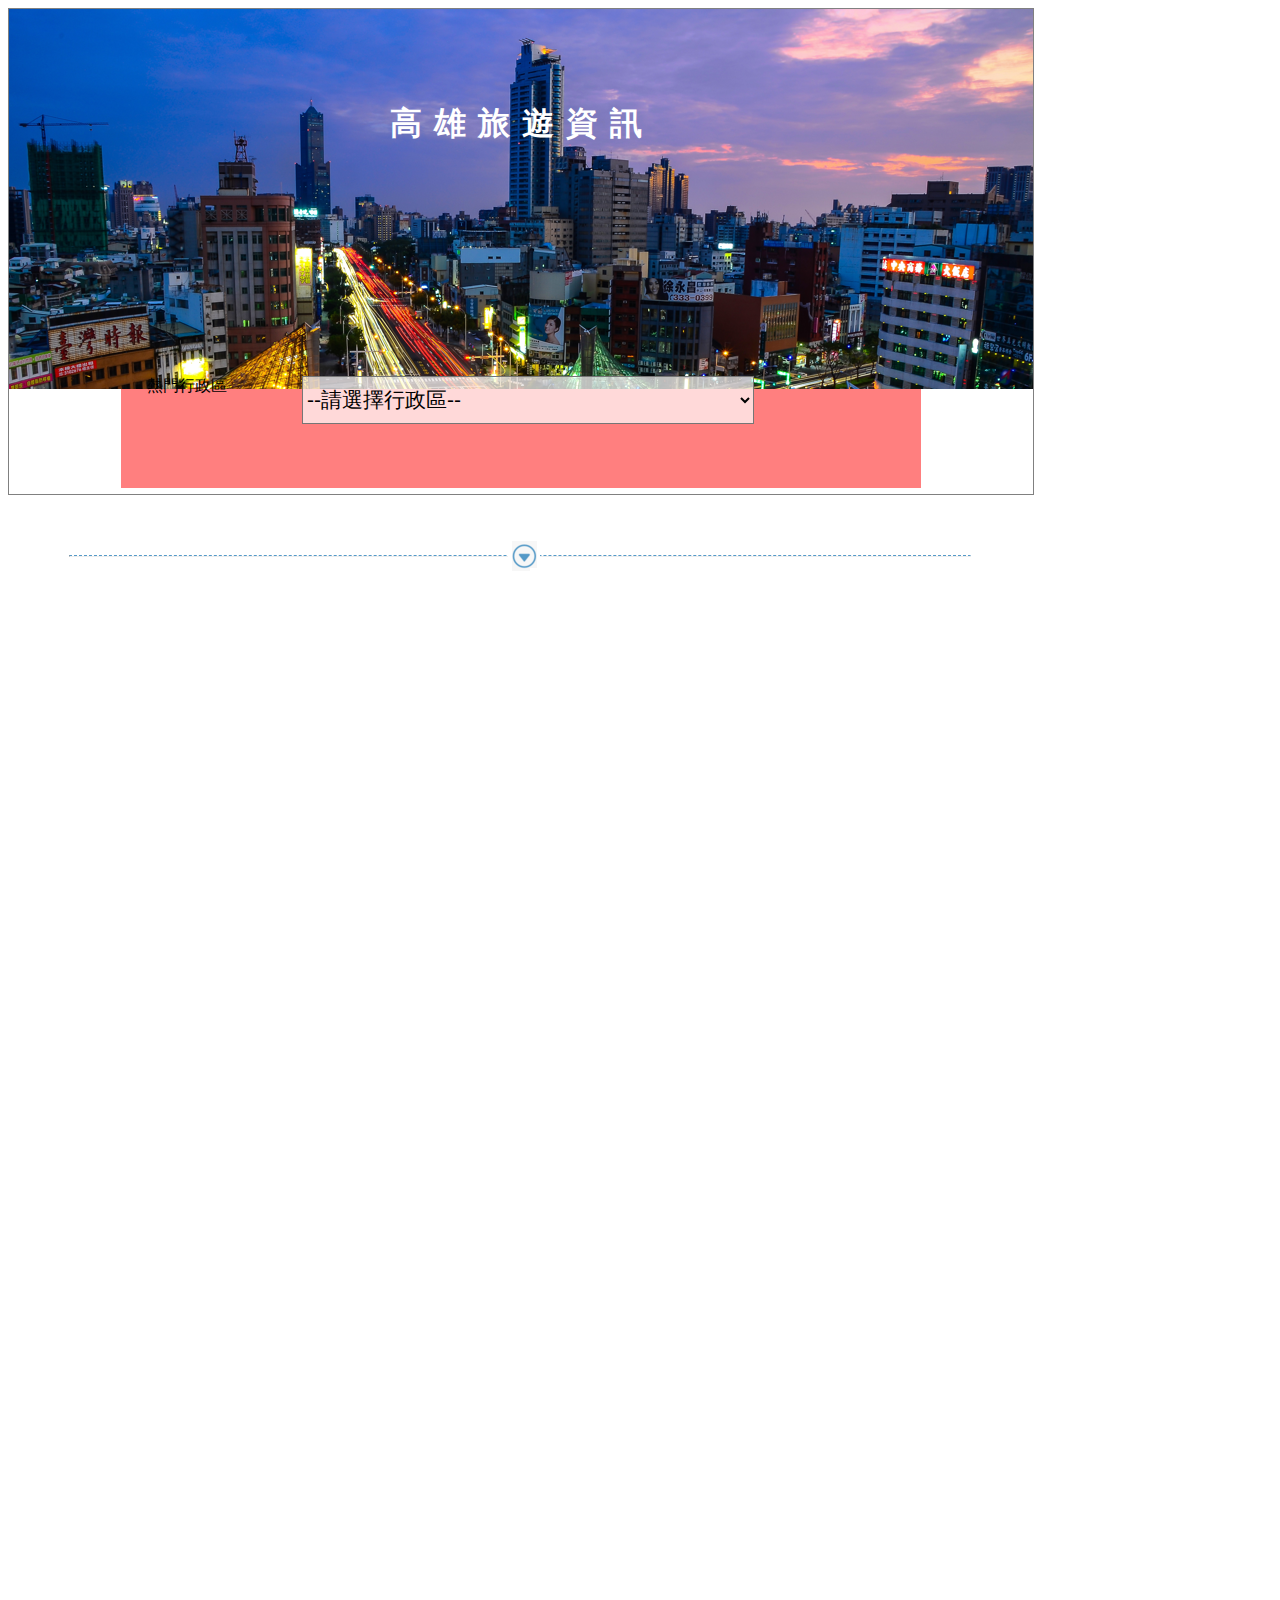
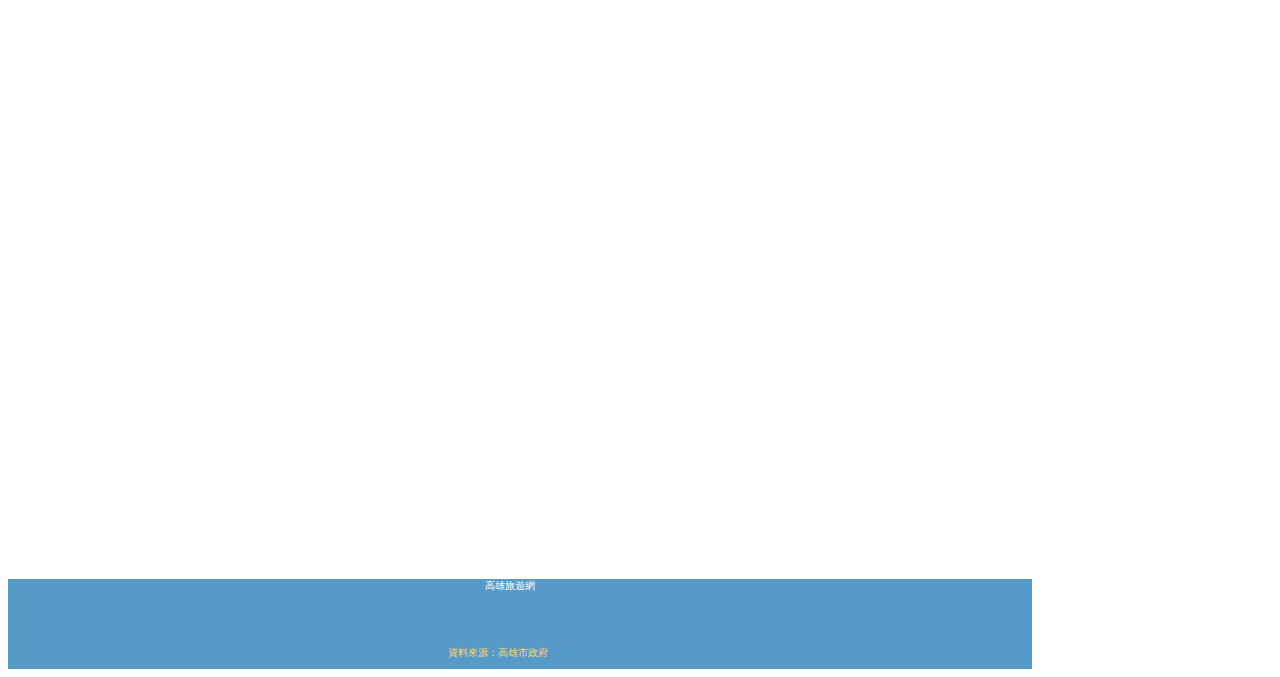
==== JSfinalHomework/最終作業之高雄旅遊資訊/Kaohsiung travel information.html @ 3d48a04a "JS final practice" ====
<!doctype html>
<html>
<head>
      <meta charset="utf-8">
	  <title>Kaohsiung travel information</title>
	  
	  <style>
           #all{
		        width:1024px;				
		   }
           #allone{
		        width:1024px;
				height:485px;
				border:1px gray solid;
		   }		   
	       #picture{	     
                z-index:1;
                width:1028px;
                height:384px;
                
		   }		   
		   h1{
		        margin:-291px 378.5px 251px 380.5px;
                color:#FFFFFF;                	
                width:265px;
                height:40px;
				letter-spacing:12px;                				
		   }
		   .select{
		        display:inline-block;
				margin:0px 279px 107px 293px;
				margin-top:-155px;				
		   }
		   .select select{
                display:inline-block;		   
		        width:452px;
                height:48px;
				background-color:rgba(255,255,255,0.7);
			    font-size:21px;
				z-index:3;
		   }
		   .hotarea{		        
		        width:800px;
                height:112px;				
				margin-top:-175px;
				margin-left:112px;
				margin-right:112px;				
				z-index:4;
				background-color:rgba(255,0,0,0.5);
		   }
		   .hotarea p{
		        width:91px;
                height:18px;
 				margin:20px 683px 74px 26px;
		   }
		   
		   #alltwo{
		        width:1024px;
				height:1600px;
				border:;
		   }		   		   
		   #alltwo hr{
		        width:900px;                				
				border-top:1px #559AC8 dashed;
				margin-top:60px;				
		   }
		   #down{
		        width:24px;
				height:24px;
		        margin:auto;
				margin-top:-25px;				
		   }
		   h2{   
		        width:109px;
                height:36px;				
				margin-left:479.5px;
				margin-top:66px;
				color:#8A82CC;
		   }
		   .items {
		        width:944px;
                height:1236px;
		        border:;
				margin-top:25px;
				margin:auto;
				
		   }
		   .boximg img{
		        width:464px;
                height:273px;
		        z-index:0;
		   }
		   .items .inboxall{
		        width:464px;
                height:273px;
				margin:18px 8px;
				border:;		
				float:left;
				z-index:1;
		   }
		   .items .inbox2{
		        width:442px;
                height:110px;		        
				margin-top:-140px;
				font-size:17px;
				padding-left:22px;
				background-color:yellow;
				z-index:4;
				color:white;
		   }
		   .items h3{  
		        width:464px;
                height:52px;
				margin-bottom:-42px;
                font-size:20px;
				color:white;
				background-color:rgba(255, 255, 255,0.5);
				z-index:5;
		   
		   }
		   #allthree{
		        width:1024px;
                height:90px;
                background-color:#559AC8;				
		   }
		   #allthree p{		        
                font-size:10px;
				color:#FFFFFF;
				margin:24px 477px 12px 477px;
		   }
		   #allthree p:nth-child(2){		        
                font-size:10px;
				color:#FFD366;
				margin:53px 440px 23px 440px;
		   }
	  </style>
</head>

<body>
      <div id="all">
           <div id="allone">		        
				<div id="picture"><img src="image/Hero.png"></div>
				<h1>高雄旅遊資訊</h1>
				
				<div class="select">
				    <select>
				        <option value="choose">--請選擇行政區--</option>
				        <option value="三民區">--三民區--</option>
						<option value="鳳山區">--鳳山區--</option>
						<option value="旗津區">--旗津區--</option>
						<option value="鼓山區">--鼓山區--</option>
						<option value="楠梓區">--楠梓區--</option>
						<option value="新興區">--新興區--</option>
						<option value="梓官區">--梓官區--</option>
						<option value="高雄市">--高雄市--</option>
						<option value="桃源區">--桃源區--</option>
				        <option value="苓雅區">--苓雅區--</option>
						<option value="茄萣區">--茄萣區--</option>
						<option value="美濃區">--美濃區--</option>
						<option value="前金區">--前金區--</option>						
						<option value="那瑪夏">--那瑪夏--</option>
						<option value="杉林區">--杉林區--</option>
						<option value="甲仙區">--甲仙區--</option>
						<option value="田寮區">--田寮區--</option>
				        <option value="永安區">--永安區--</option>
						<option value="六龜區">--六龜區--</option>
						<option value="內門區">--內門區--</option>
						<option value="仁武區">--仁武區--</option>
						<option value="小港區">--小港區--</option>
						<option value="大樹區">--大樹區--</option>
						<option value="岡山區">--岡山區--</option>
						<option value="茂林區">--茂林區--</option>
						<option value="左營區">--左營區--</option>						
						<option value="前鎮區">--前鎮區--</option>
						
				    </select>
				</div>
                
				<div class="hotarea">
		            <p>熱門行政區</p>
		        </div>
		   </div>


           <div id="alltwo">
		        <hr>
				<div id="down"><img src="image/icons_down.png"></div>
				<h2></h2>
				<div class="items">

				</div>
				
		   </div>

           <footer id="allthree">	
                <p>高雄旅遊網</p>
                <p>資料來源：高雄市政府</p>				
		   </footer>

      </div>

	  <script src="JS/data.js"></script>
	  <script>
	            var len=data.length;
				
				function updataList(e){
				     var choose=e.target.value;
					 var str="";
				          for(var i=0;i<len;i++){
				               if(choose==data[i].Zone){
					                var tourPic=data[i].Picture1;
					                var name=data[i].Name;
						            var open=data[i].Opentime;
						            var address=data[i].Add;
					                var tel=data[i].Tel;
						            var ticket=data[i].Ticketinfo;
						            str+='<div class="inboxall">'+'<div class="boximg">'+'<img src="'+tourPic+'">'+'</div>'+
									     '<div class="inbox2">'+'<h3>'+name+'</h3>'
									     +'<br>'+'<img src="image/icons_clock.png">'+open+'<br>'+
									     '<img src="image/icons_pin.png">'+address+'<br>'+
										 '<img src="image/icons_phone.png">'+tel+'&emsp;'+'&emsp;'+'&emsp;'+'&emsp;'+'&emsp;'+'&emsp;'+'&emsp;'+'&emsp;'+'&emsp;'+'&emsp;'+'&emsp;'+
										 '<img src="image/icons_tag.png">'+ticket+'</div>'+'</div>';
					            }
					 
				          }
					document.querySelector("#alltwo h2").textContent=choose;	  
					document.querySelector(".items").innerHTML=str;
                    				
				}
				
				document.querySelector(".select").addEventListener("change",updataList,false)
				
	  </script>
	  
</body>
</html>
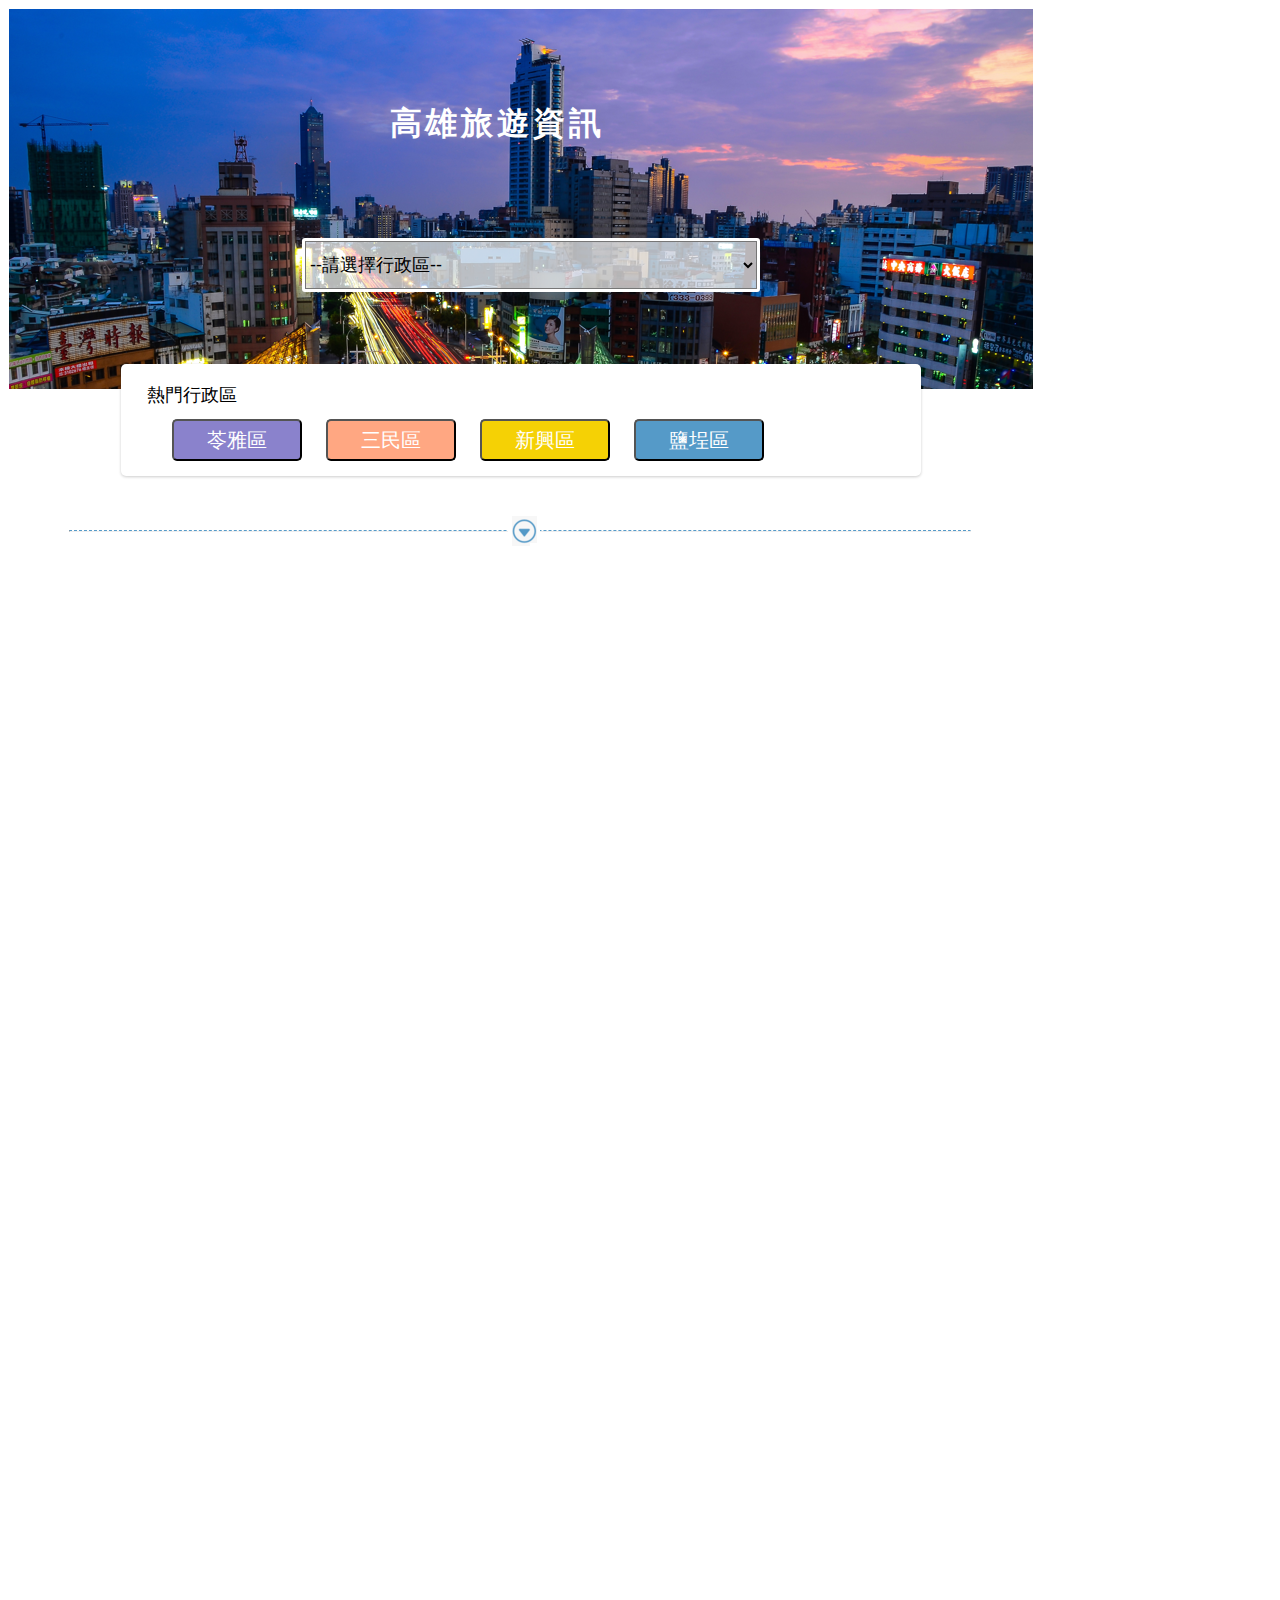
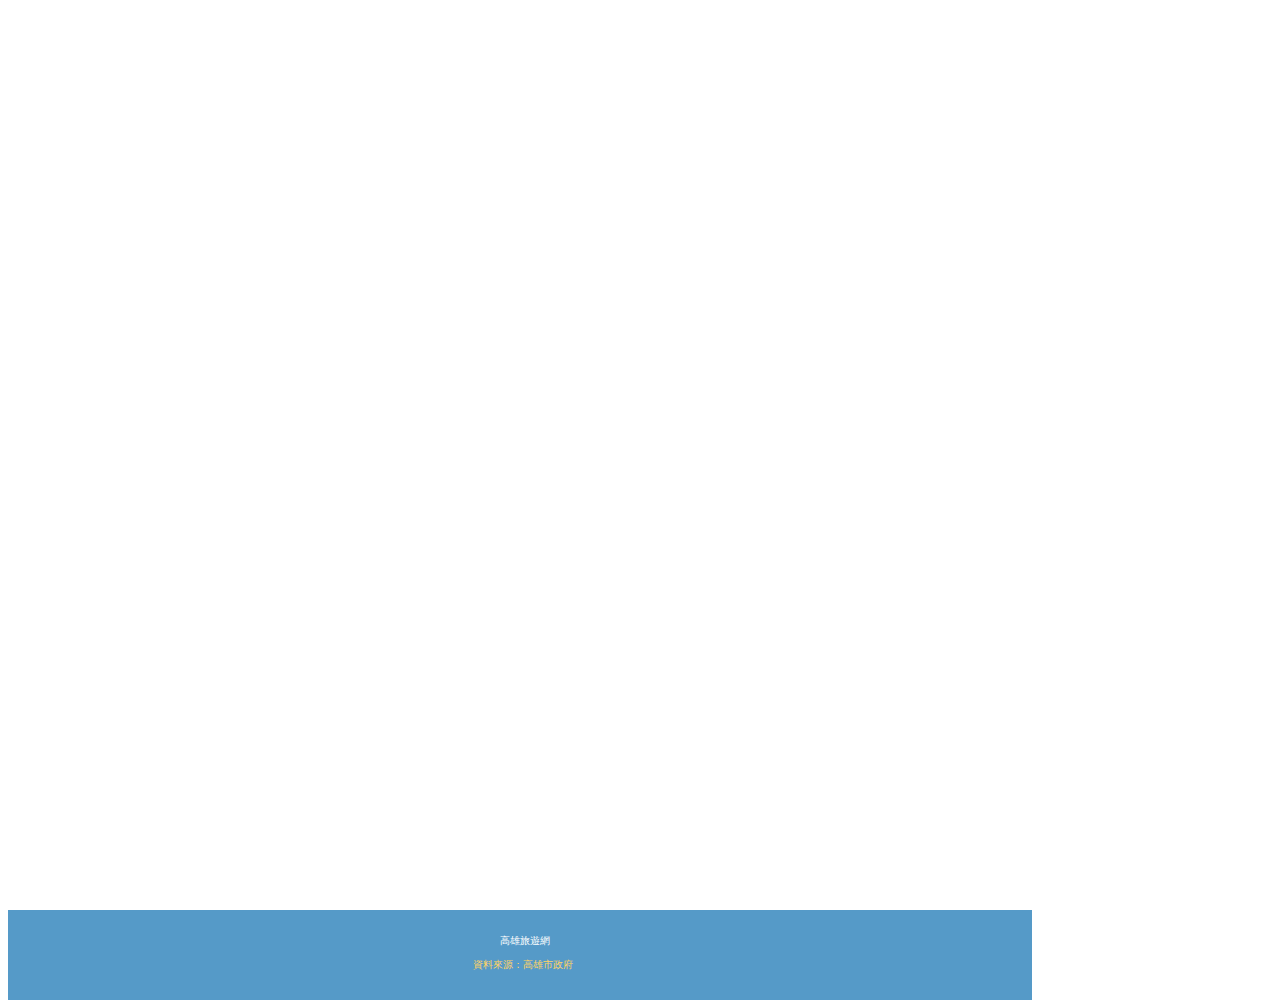
==== commit 7017a63b: "renew css style, fix select/hotarea/items float left/footer" ====
--- a/JSfinalHomework/最終作業之高雄旅遊資訊/Kaohsiung travel information.html
+++ b/JSfinalHomework/最終作業之高雄旅遊資訊/Kaohsiung travel information.html
@@ -3,149 +3,178 @@
 <head>
       <meta charset="utf-8">
 	  <title>Kaohsiung travel information</title>
-	  
+
 	  <style>
-           #all{
-		        width:1024px;				
-		   }
-           #allone{
-		        width:1024px;
-				height:485px;
-				border:1px gray solid;
-		   }		   
-	       #picture{	     
-                z-index:1;
-                width:1028px;
-                height:384px;
-                
-		   }		   
+       #all{
+		        width:1024px;
+		   }
+       #allone{
+		        width:1024px;
+				    height:460px;
+				    border:1px white solid;
+		   }
+	     #picture{
+            width:1028px;
+            height:384px;
+            z-index:1;
+
+		   }
 		   h1{
 		        margin:-291px 378.5px 251px 380.5px;
-                color:#FFFFFF;                	
-                width:265px;
-                height:40px;
-				letter-spacing:12px;                				
+            color:#FFFFFF;
+            width:265px;
+            height:40px;
+            font-family:.PingFangTC-Regular;
+            letter-spacing:3.89px;
 		   }
 		   .select{
-		        display:inline-block;
-				margin:0px 279px 107px 293px;
-				margin-top:-155px;				
+            border: 3px solid #FFFFFF;
+            border-radius: 3px;
+			    	margin:0px 279px 107px 293px;
+			    	margin-top:-155px;
+            width:452px;
+            height:48px;
+            position:relative;
+			    	z-index:3;
 		   }
 		   .select select{
-                display:inline-block;		   
-		        width:452px;
-                height:48px;
-				background-color:rgba(255,255,255,0.7);
-			    font-size:21px;
-				z-index:3;
-		   }
-		   .hotarea{		        
-		        width:800px;
-                height:112px;				
-				margin-top:-175px;
-				margin-left:112px;
-				margin-right:112px;				
-				z-index:4;
-				background-color:rgba(255,0,0,0.5);
+            display:inline-block;
+            width:452px;
+            height:48px;
+            font-size:21px;
+            background: rgba(255,255,255,0.70);
+            font-family: .PingFangTC-Regular;
+            font-size: 18px;
+            color: #000000;
+            line-height: 21px;
+            z-index:3;
+		   }
+		   .hotarea{
+            width:800px;
+            height:111px;
+			    	margin-top:-35px;
+				    margin-left:112px;
+				    margin-right:112px;
+            padding-top:1px;
+				    z-index:4;
+            background-color: #FFFFFF;
+            box-shadow: 0 1px 3px 0 rgba(0,0,0,0.20);
+            border-radius: 5px;
+            position:relative;
 		   }
 		   .hotarea p{
 		        width:91px;
-                height:18px;
- 				margin:20px 683px 74px 26px;
-		   }
-		   
+            height:18px;
+            margin-left:26px;
+            font-family: .AppleSystemUIFont;
+            font-size: 18px;
+            color: #000000;
+		   }
+       .hotarea input{
+            width:130px;
+            height:42px;
+            float:left;
+            border-radius: 5px;
+            font-family: .PingFangTC-Regular;
+            font-size: 20px;
+            color: #FFFFFF;
+            margin-right: 24px;
+       }
+
 		   #alltwo{
 		        width:1024px;
-				height:1600px;
-				border:;
-		   }		   		   
+				    height:1600px;
+				    border:;
+		   }
 		   #alltwo hr{
-		        width:900px;                				
-				border-top:1px #559AC8 dashed;
-				margin-top:60px;				
+		        width:900px;
+				    border-top:1px #559AC8 dashed;
+				    margin-top:60px;
 		   }
 		   #down{
 		        width:24px;
-				height:24px;
+				    height:24px;
 		        margin:auto;
-				margin-top:-25px;				
-		   }
-		   h2{   
+				    margin-top:-25px;
+		   }
+		   h2{
 		        width:109px;
-                height:36px;				
-				margin-left:479.5px;
-				margin-top:66px;
-				color:#8A82CC;
+            height:36px;
+			    	margin-left:478px;
+				    margin-top:66px;
+			    	color:#8A82CC;
 		   }
 		   .items {
-		        width:944px;
-                height:1236px;
-		        border:;
-				margin-top:25px;
-				margin:auto;
-				
+		        width:989px;
+            height:1236px;
+				    margin-top:25px;
+				    padding-left:35px;
+
 		   }
 		   .boximg img{
 		        width:464px;
-                height:273px;
+            height:273px;
 		        z-index:0;
 		   }
 		   .items .inboxall{
 		        width:464px;
-                height:273px;
-				margin:18px 8px;
-				border:;		
-				float:left;
-				z-index:1;
+            height:273px;
+				    margin:18px 8px;
+			    	float:left;
+				    z-index:1;
 		   }
 		   .items .inbox2{
 		        width:442px;
-                height:110px;		        
-				margin-top:-140px;
-				font-size:17px;
-				padding-left:22px;
-				background-color:yellow;
-				z-index:4;
-				color:white;
-		   }
-		   .items h3{  
+            height:115px;
+			    	margin-top:-140px;
+				    font-size:17px;
+				    padding-left:22px;
+			    	background-color:rgba(255,255,255,0.62);
+			    	z-index:4;
+				    color:black;
+            position:relative;
+		   }
+		   .items h3{
 		        width:464px;
-                height:52px;
-				margin-bottom:-42px;
-                font-size:20px;
-				color:white;
-				background-color:rgba(255, 255, 255,0.5);
-				z-index:5;
-		   
+            height:52px;
+				    margin-bottom:-42px;
+            font-size:21px;
+            font-family: .SFNSDisplay;
+				    color:black;
+				    z-index:5;
+
 		   }
 		   #allthree{
 		        width:1024px;
-                height:90px;
-                background-color:#559AC8;				
-		   }
-		   #allthree p{		        
-                font-size:10px;
-				color:#FFFFFF;
-				margin:24px 477px 12px 477px;
-		   }
-		   #allthree p:nth-child(2){		        
-                font-size:10px;
-				color:#FFD366;
-				margin:53px 440px 23px 440px;
+            height:66px;
+            background-color:#559AC8;
+            margin-top:380px;
+            padding-top:24px;
+		   }
+		   #allthree p{
+            font-size:10px;
+				    color:#FFFFFF;
+				    margin:0px 477px 0px 492px;
+            width:100px;
+		   }
+		   #allthree p:nth-child(2){
+            font-size:10px;
+				    color:#FFD366;
+			    	margin:10px 440px 23px 465px;
 		   }
 	  </style>
 </head>
 
 <body>
-      <div id="all">
-           <div id="allone">		        
+    <div id="all">
+      <div id="allone">
 				<div id="picture"><img src="image/Hero.png"></div>
 				<h1>高雄旅遊資訊</h1>
-				
+
 				<div class="select">
 				    <select>
-				        <option value="choose">--請選擇行政區--</option>
-				        <option value="三民區">--三民區--</option>
+				    <option value="choose">--請選擇行政區--</option>
+				    <option value="三民區">--三民區--</option>
 						<option value="鳳山區">--鳳山區--</option>
 						<option value="旗津區">--旗津區--</option>
 						<option value="鼓山區">--鼓山區--</option>
@@ -154,15 +183,15 @@
 						<option value="梓官區">--梓官區--</option>
 						<option value="高雄市">--高雄市--</option>
 						<option value="桃源區">--桃源區--</option>
-				        <option value="苓雅區">--苓雅區--</option>
+				    <option value="苓雅區">--苓雅區--</option>
 						<option value="茄萣區">--茄萣區--</option>
 						<option value="美濃區">--美濃區--</option>
-						<option value="前金區">--前金區--</option>						
+						<option value="前金區">--前金區--</option>
 						<option value="那瑪夏">--那瑪夏--</option>
 						<option value="杉林區">--杉林區--</option>
 						<option value="甲仙區">--甲仙區--</option>
 						<option value="田寮區">--田寮區--</option>
-				        <option value="永安區">--永安區--</option>
+				    <option value="永安區">--永安區--</option>
 						<option value="六龜區">--六龜區--</option>
 						<option value="內門區">--內門區--</option>
 						<option value="仁武區">--仁武區--</option>
@@ -170,67 +199,74 @@
 						<option value="大樹區">--大樹區--</option>
 						<option value="岡山區">--岡山區--</option>
 						<option value="茂林區">--茂林區--</option>
-						<option value="左營區">--左營區--</option>						
+						<option value="左營區">--左營區--</option>
 						<option value="前鎮區">--前鎮區--</option>
-						
+            <option value="鹽埕區">--鹽埕區--</option>
+
 				    </select>
 				</div>
-                
+
 				<div class="hotarea">
-		            <p>熱門行政區</p>
-		        </div>
-		   </div>
-
-
-           <div id="alltwo">
+		      <p>熱門行政區</p>
+          <input type="button" value="苓雅區" style='background-color:#8A82CC;margin-left:51px;'>
+          <input type="button" value="三民區" style='background-color:#FFA782;'>
+          <input type="button" value="新興區" style='background-color:#F5D105;'>
+          <input type="button" value="鹽埕區" style='background-color:#559AC8;'>
+		    </div>
+		  </div>
+
+
+      <div id="alltwo">
 		        <hr>
 				<div id="down"><img src="image/icons_down.png"></div>
 				<h2></h2>
 				<div class="items">
 
 				</div>
-				
-		   </div>
-
-           <footer id="allthree">	
+
+		  </div>
+
+      <footer id="allthree">
                 <p>高雄旅遊網</p>
-                <p>資料來源：高雄市政府</p>				
-		   </footer>
-
-      </div>
+                <p>資料來源：高雄市政府</p>
+		  </footer>
+
+    </div>
 
 	  <script src="JS/data.js"></script>
 	  <script>
-	            var len=data.length;
-				
+        document.querySelector(".select").addEventListener("change",updataList,false);
+        document.querySelector(".hotarea").addEventListener("click",updataList,false);
+	      var len=data.length;
+
 				function updataList(e){
-				     var choose=e.target.value;
-					 var str="";
-				          for(var i=0;i<len;i++){
-				               if(choose==data[i].Zone){
-					                var tourPic=data[i].Picture1;
-					                var name=data[i].Name;
-						            var open=data[i].Opentime;
-						            var address=data[i].Add;
-					                var tel=data[i].Tel;
-						            var ticket=data[i].Ticketinfo;
-						            str+='<div class="inboxall">'+'<div class="boximg">'+'<img src="'+tourPic+'">'+'</div>'+
-									     '<div class="inbox2">'+'<h3>'+name+'</h3>'
-									     +'<br>'+'<img src="image/icons_clock.png">'+open+'<br>'+
-									     '<img src="image/icons_pin.png">'+address+'<br>'+
-										 '<img src="image/icons_phone.png">'+tel+'&emsp;'+'&emsp;'+'&emsp;'+'&emsp;'+'&emsp;'+'&emsp;'+'&emsp;'+'&emsp;'+'&emsp;'+'&emsp;'+'&emsp;'+
+				  var choose=e.target.value;
+					var str="";
+				    for(var i=0;i<len;i++){
+				      if(choose==data[i].Zone){
+					      var tourPic=data[i].Picture1;
+					      var name=data[i].Name;
+						    var open=data[i].Opentime;
+						    var address=data[i].Add;
+					      var tel=data[i].Tel;
+						    var ticket=data[i].Ticketinfo;
+						    str+='<div class="inboxall">'+'<div class="boximg">'+'<img src="'+tourPic+'">'+'</div>'+
+                     '<div class="inbox2">'+'<h3>'+name+'</h3>'+'<br>'+
+                     '<img src="image/icons_clock.png">'+ open+'<br>'+
+                     '<img src="image/icons_pin.png">'+address+'<br>'+
+										 '<img src="image/icons_phone.png">'+tel+'&emsp;'+'&emsp;'+'&emsp;' +'&emsp;'+'&emsp;'+'&emsp;'+'&emsp;'+'&emsp;'+'&emsp;'+'&emsp;'+'&emsp;'+
 										 '<img src="image/icons_tag.png">'+ticket+'</div>'+'</div>';
-					            }
-					 
-				          }
-					document.querySelector("#alltwo h2").textContent=choose;	  
+					    }
+
+				    }
+					document.querySelector("#alltwo h2").textContent=choose;
 					document.querySelector(".items").innerHTML=str;
-                    				
+
 				}
-				
-				document.querySelector(".select").addEventListener("change",updataList,false)
-				
+
+
+
 	  </script>
-	  
+
 </body>
-</html>+</html>
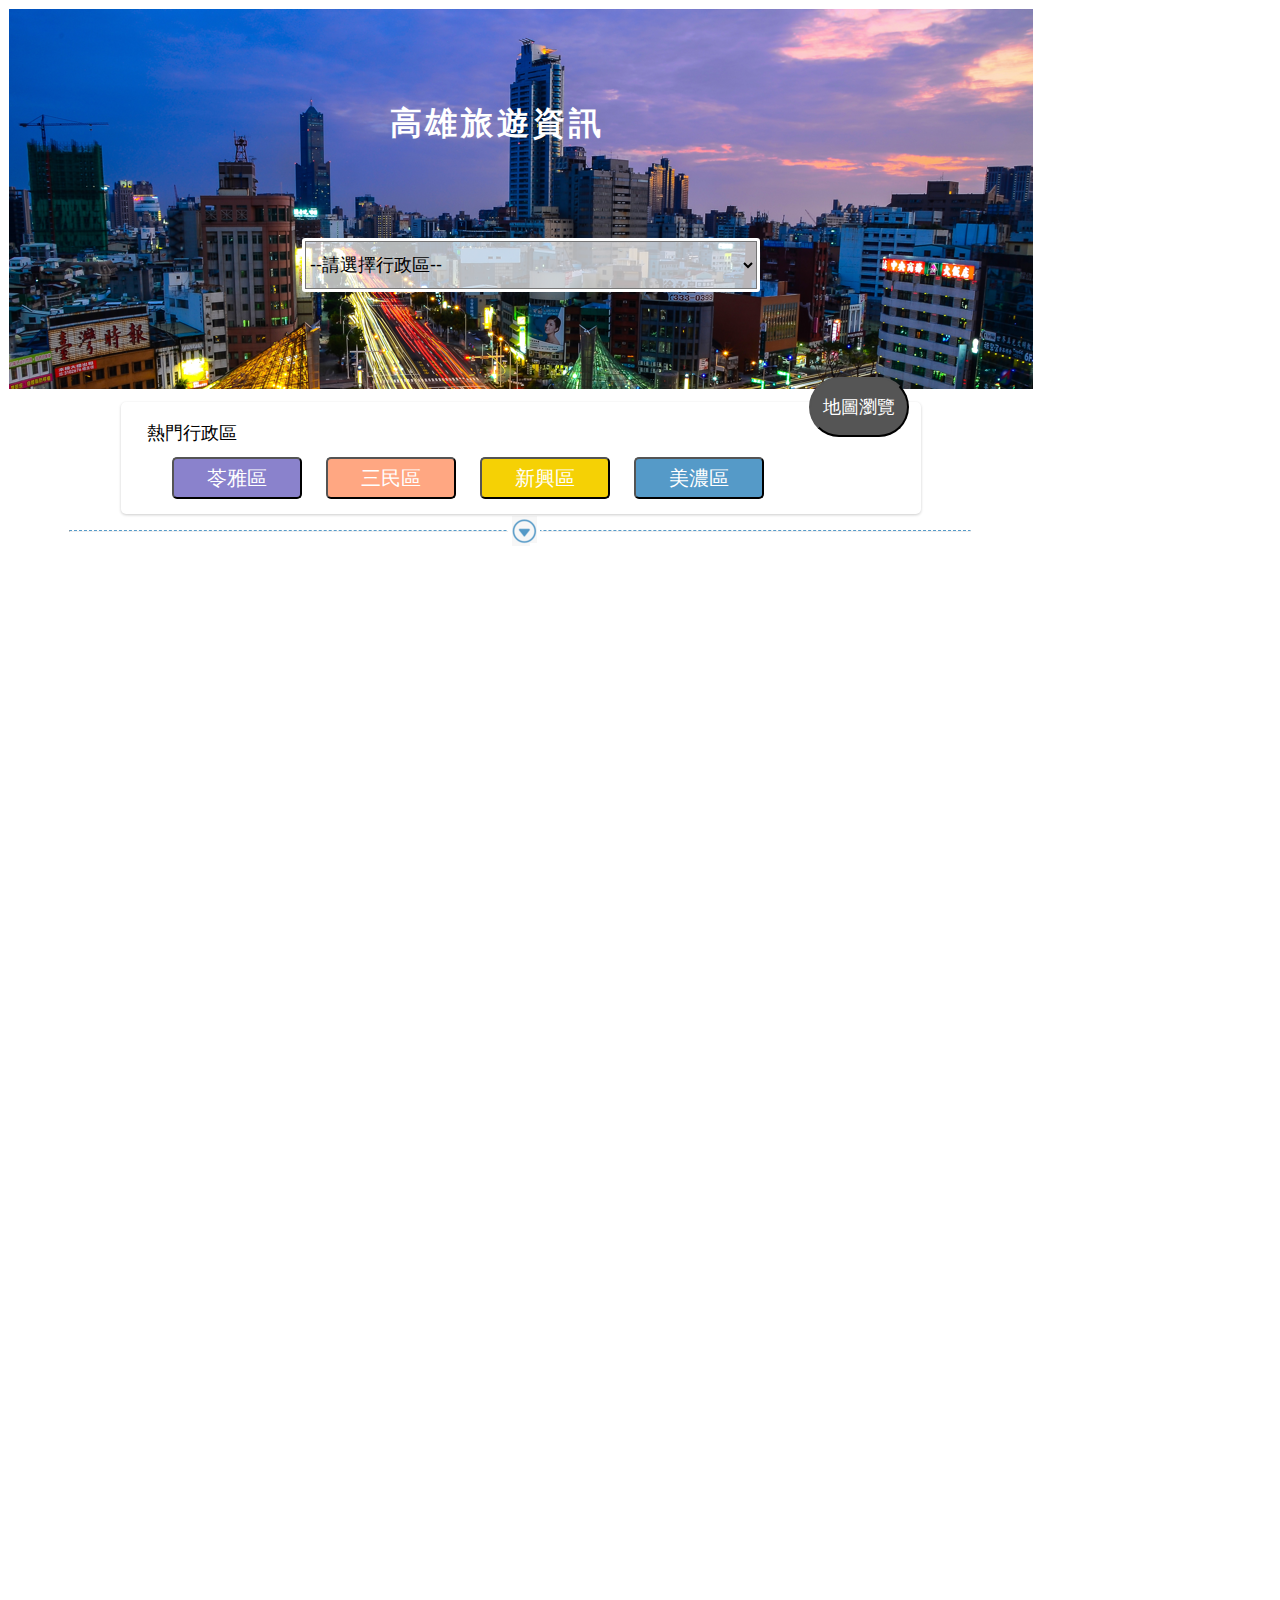
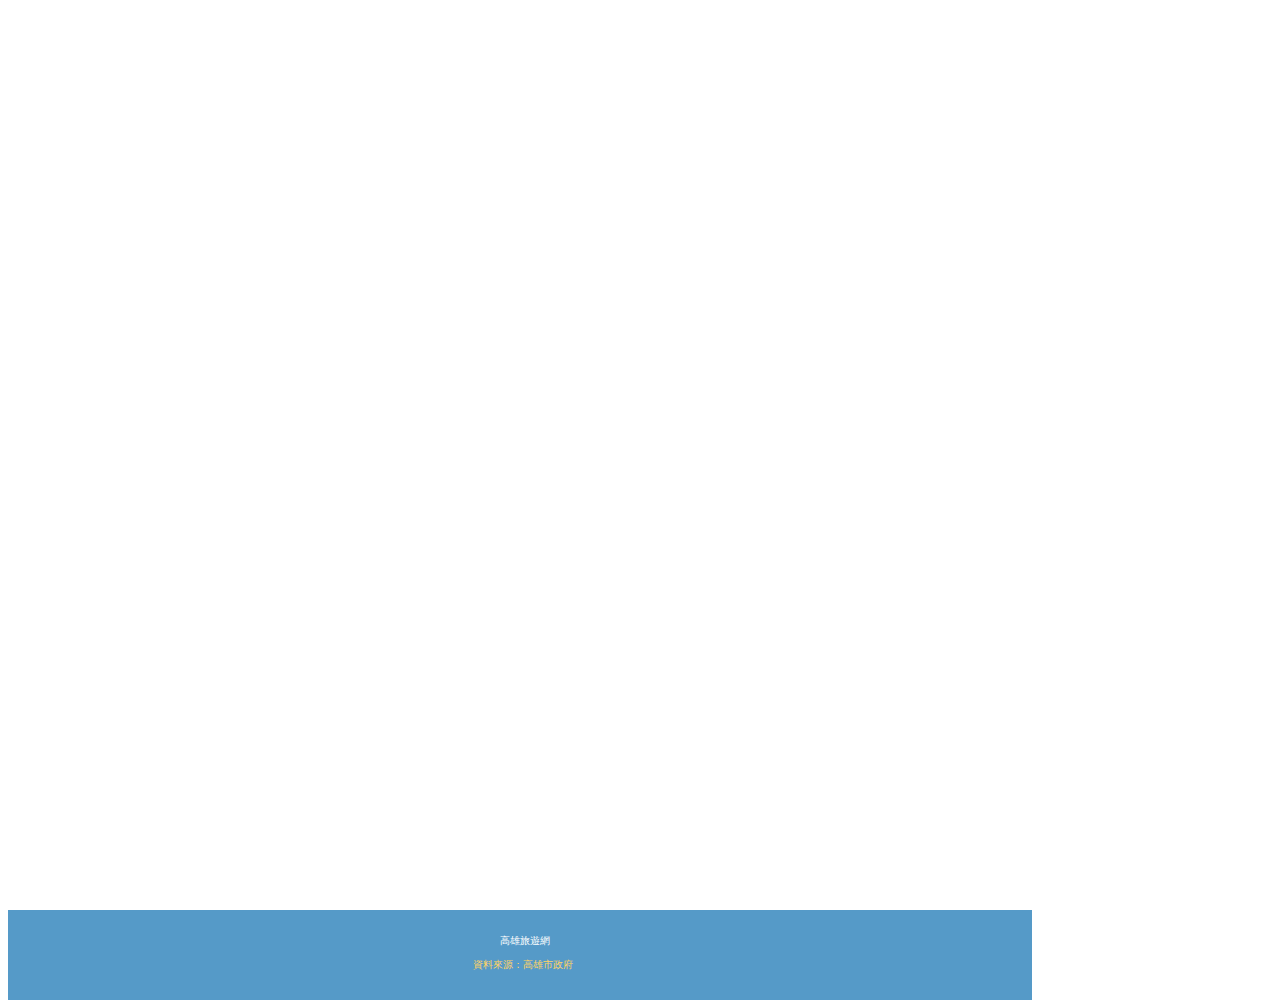
==== commit 5bd1b387: "add google map marker and infowindow" ====
--- a/JSfinalHomework/最終作業之高雄旅遊資訊/Kaohsiung travel information.html
+++ b/JSfinalHomework/最終作業之高雄旅遊資訊/Kaohsiung travel information.html
@@ -1,7 +1,7 @@
 <!doctype html>
 <html>
 <head>
-      <meta charset="utf-8">
+    <meta charset="utf-8">
 	  <title>Kaohsiung travel information</title>
 
 	  <style>
@@ -14,7 +14,8 @@
 				    border:1px white solid;
 		   }
 	     #picture{
-            width:1028px;
+          /*  width:1028px;  */
+            width:100%;
             height:384px;
             z-index:1;
 
@@ -49,6 +50,19 @@
             line-height: 21px;
             z-index:3;
 		   }
+       #mapbtn{
+            width:100px;
+            height:60px;
+            border-radius:30px;
+            margin-left:800px;
+            margin-top: -100px;
+            font-size: 18px;
+            background-color: #555555;
+            color: white;
+            position:relative;
+			    	z-index:5;
+
+       }
 		   .hotarea{
             width:800px;
             height:111px;
@@ -83,8 +97,9 @@
 
 		   #alltwo{
 		        width:1024px;
-				    height:1600px;
+      height:1600px;
 				    border:;
+            padding:1px white solid;
 		   }
 		   #alltwo hr{
 		        width:900px;
@@ -125,8 +140,8 @@
 		   }
 		   .items .inbox2{
 		        width:442px;
-            height:115px;
-			    	margin-top:-140px;
+         height:125px;
+			    	margin-top:-145px;
 				    font-size:17px;
 				    padding-left:22px;
 			    	background-color:rgba(255,255,255,0.62);
@@ -145,7 +160,8 @@
 
 		   }
 		   #allthree{
-		        width:1024px;
+		     /*   width:1024px;  */
+            width:100%;
             height:66px;
             background-color:#559AC8;
             margin-top:380px;
@@ -202,16 +218,17 @@
 						<option value="左營區">--左營區--</option>
 						<option value="前鎮區">--前鎮區--</option>
             <option value="鹽埕區">--鹽埕區--</option>
-
 				    </select>
 				</div>
+
+        <a href='map.html'><input type='button' value='地圖瀏覽' id='mapbtn'></a>
 
 				<div class="hotarea">
 		      <p>熱門行政區</p>
           <input type="button" value="苓雅區" style='background-color:#8A82CC;margin-left:51px;'>
           <input type="button" value="三民區" style='background-color:#FFA782;'>
           <input type="button" value="新興區" style='background-color:#F5D105;'>
-          <input type="button" value="鹽埕區" style='background-color:#559AC8;'>
+          <input type="button" value="美濃區" style='background-color:#559AC8;'>
 		    </div>
 		  </div>
 
@@ -256,13 +273,25 @@
                      '<img src="image/icons_pin.png">'+address+'<br>'+
 										 '<img src="image/icons_phone.png">'+tel+'&emsp;'+'&emsp;'+'&emsp;' +'&emsp;'+'&emsp;'+'&emsp;'+'&emsp;'+'&emsp;'+'&emsp;'+'&emsp;'+'&emsp;'+
 										 '<img src="image/icons_tag.png">'+ticket+'</div>'+'</div>';
+
+
+
+
 					    }
 
 				    }
 					document.querySelector("#alltwo h2").textContent=choose;
 					document.querySelector(".items").innerHTML=str;
 
+          //test test test
+          document.querySelector('.items').style.height=window.innerHeight+'px';
+
+           window.onresize=function(){
+             document.querySelector("#alltwo").style.height=window.innerHeight+'px';
+           }
+
 				}
+
 
 
 
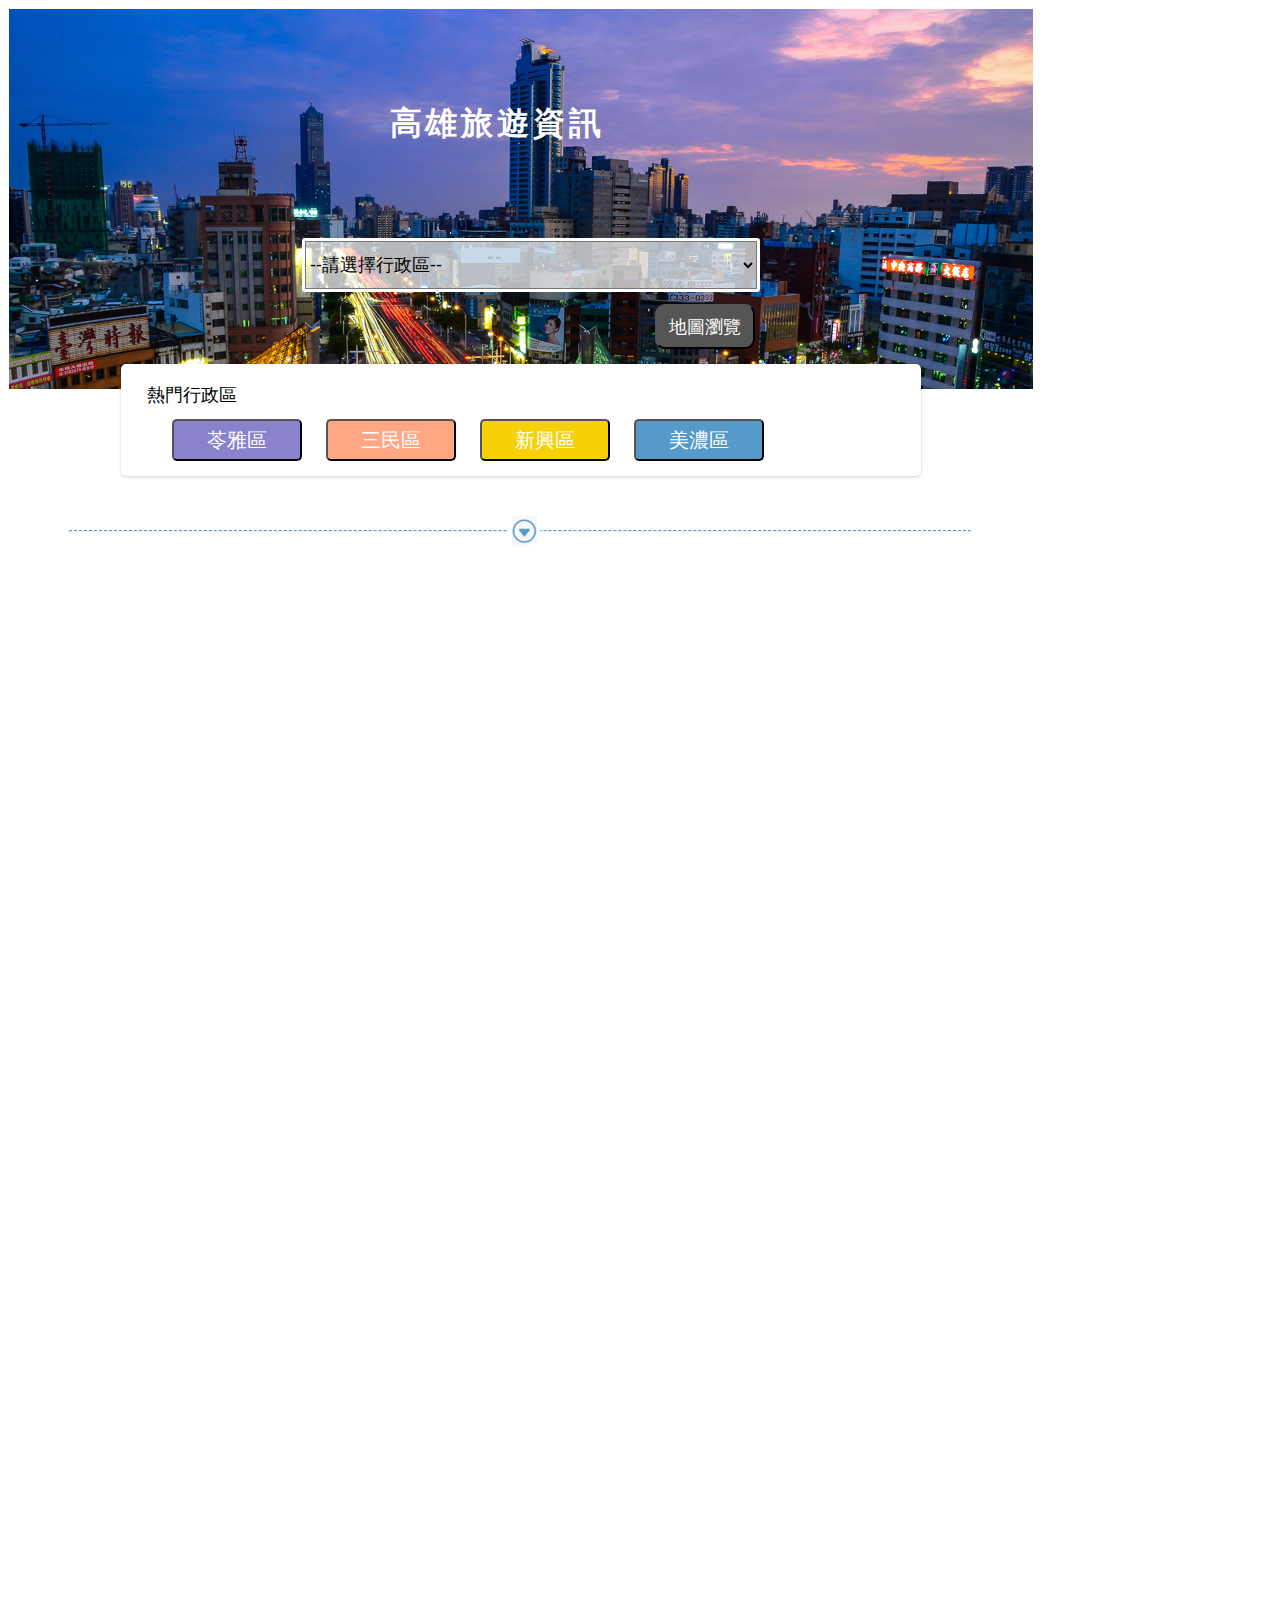
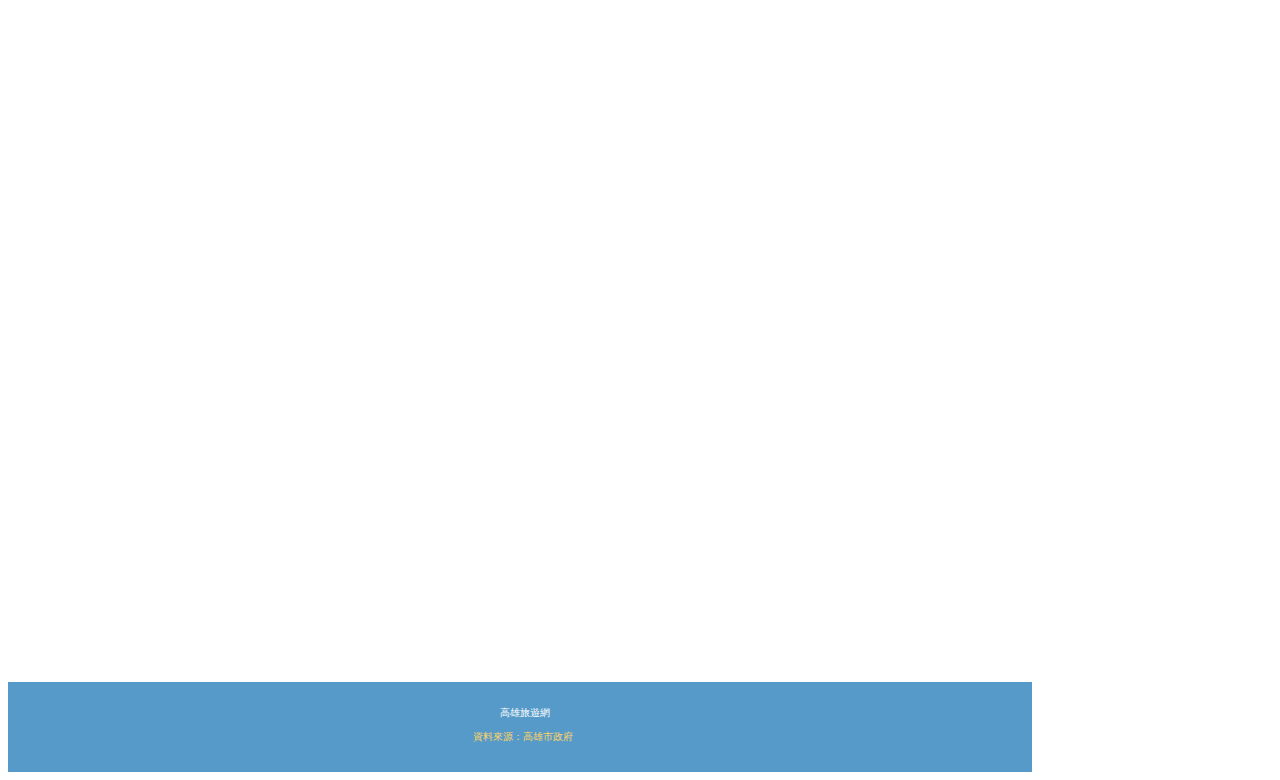
==== commit 94f4a4bf: "fix mapbtn position" ====
--- a/JSfinalHomework/最終作業之高雄旅遊資訊/Kaohsiung travel information.html
+++ b/JSfinalHomework/最終作業之高雄旅遊資訊/Kaohsiung travel information.html
@@ -52,10 +52,10 @@
 		   }
        #mapbtn{
             width:100px;
-            height:60px;
-            border-radius:30px;
-            margin-left:800px;
-            margin-top: -100px;
+            height:45px;
+            border-radius:10px;
+            margin-left:350px;
+            margin-top: 15px;
             font-size: 18px;
             background-color: #555555;
             color: white;
@@ -97,7 +97,9 @@
 
 		   #alltwo{
 		        width:1024px;
-      height:1600px;
+            height:100%;
+      /*height:1600px;*/
+            overflow:auto;
 				    border:;
             padding:1px white solid;
 		   }
@@ -126,21 +128,21 @@
 				    padding-left:35px;
 
 		   }
-		   .boximg img{
-		        width:464px;
-            height:273px;
-		        z-index:0;
-		   }
-		   .items .inboxall{
+      .items .inboxall{
 		        width:464px;
             height:273px;
 				    margin:18px 8px;
 			    	float:left;
 				    z-index:1;
 		   }
+       .boximg img{
+		        width:100%;
+            height:273px;
+		        z-index:0;
+		   }
 		   .items .inbox2{
 		        width:442px;
-         height:125px;
+            height: 50%;
 			    	margin-top:-145px;
 				    font-size:17px;
 				    padding-left:22px;
@@ -157,10 +159,9 @@
             font-family: .SFNSDisplay;
 				    color:black;
 				    z-index:5;
-
-		   }
+		   }
+
 		   #allthree{
-		     /*   width:1024px;  */
             width:100%;
             height:66px;
             background-color:#559AC8;
@@ -219,9 +220,11 @@
 						<option value="前鎮區">--前鎮區--</option>
             <option value="鹽埕區">--鹽埕區--</option>
 				    </select>
+
+            <a href='map.html'><input type='button' value='地圖瀏覽' id='mapbtn'></a>
 				</div>
 
-        <a href='map.html'><input type='button' value='地圖瀏覽' id='mapbtn'></a>
+
 
 				<div class="hotarea">
 		      <p>熱門行政區</p>
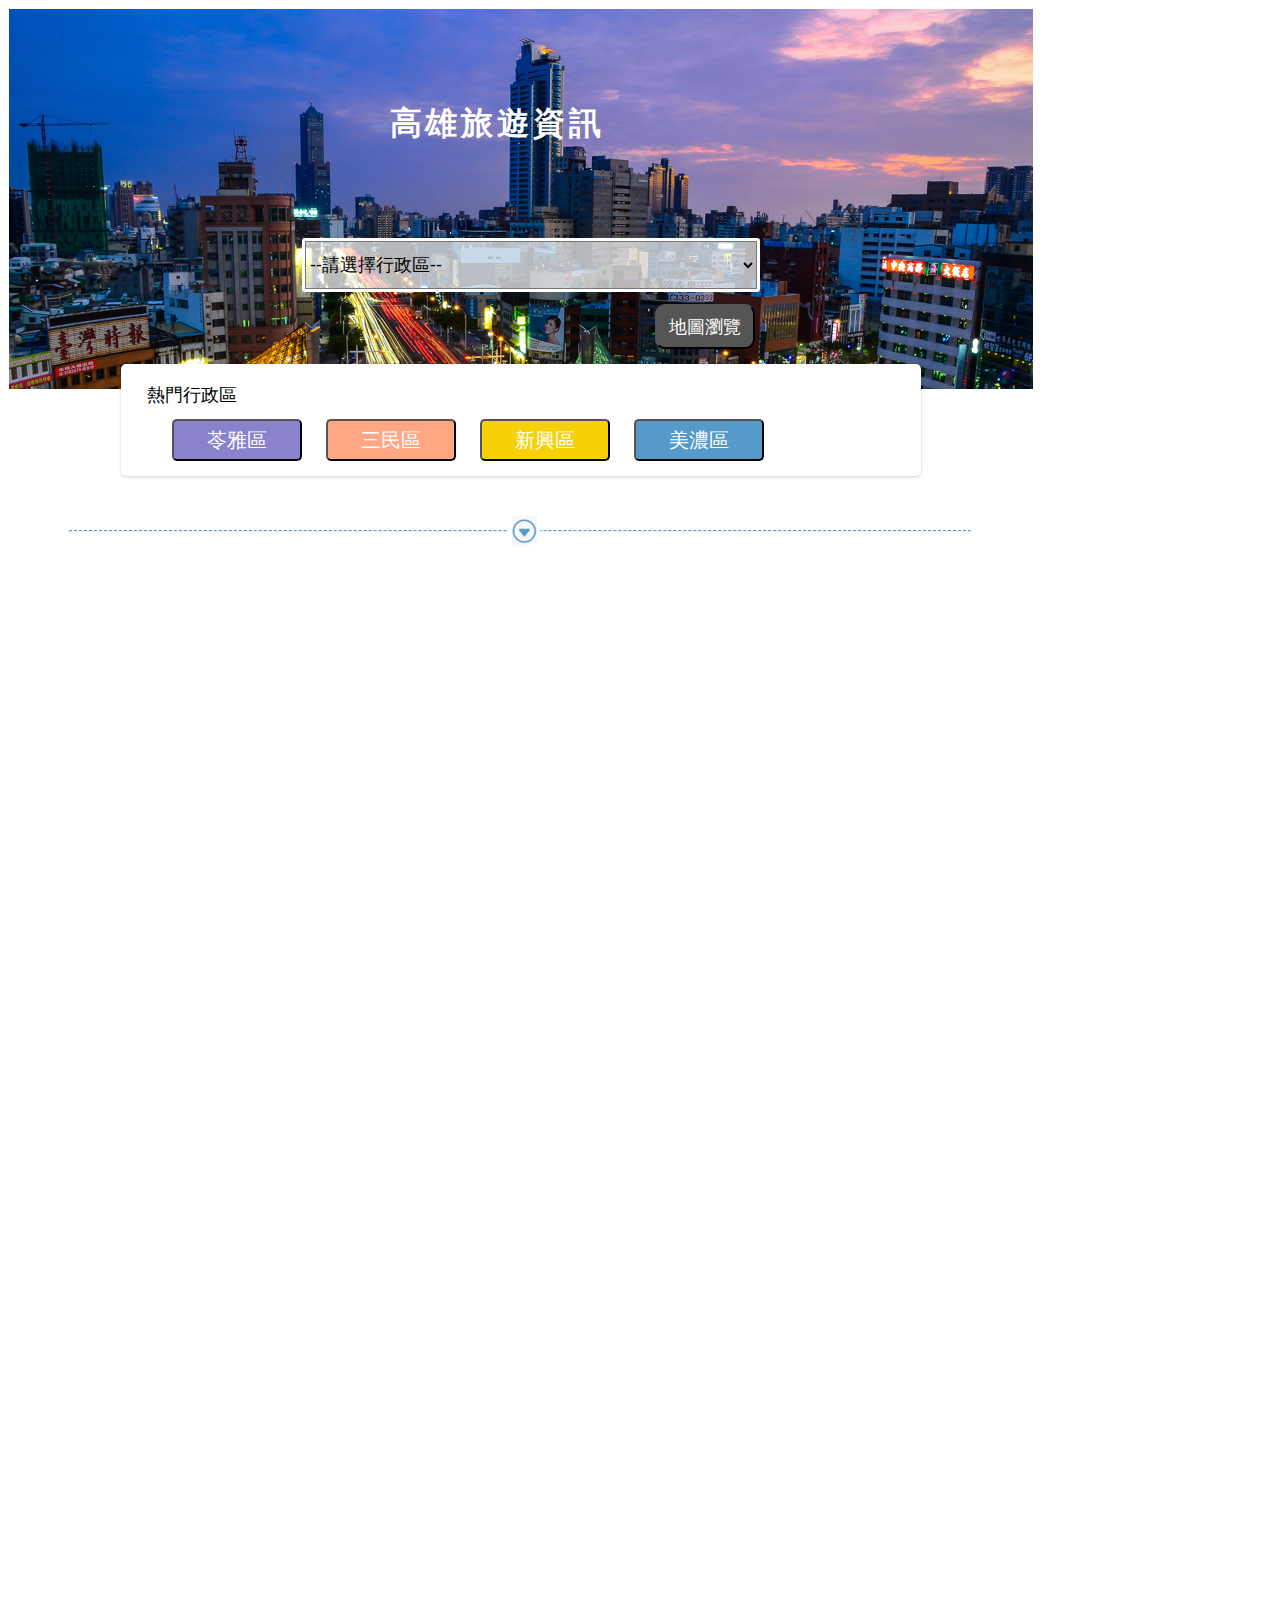
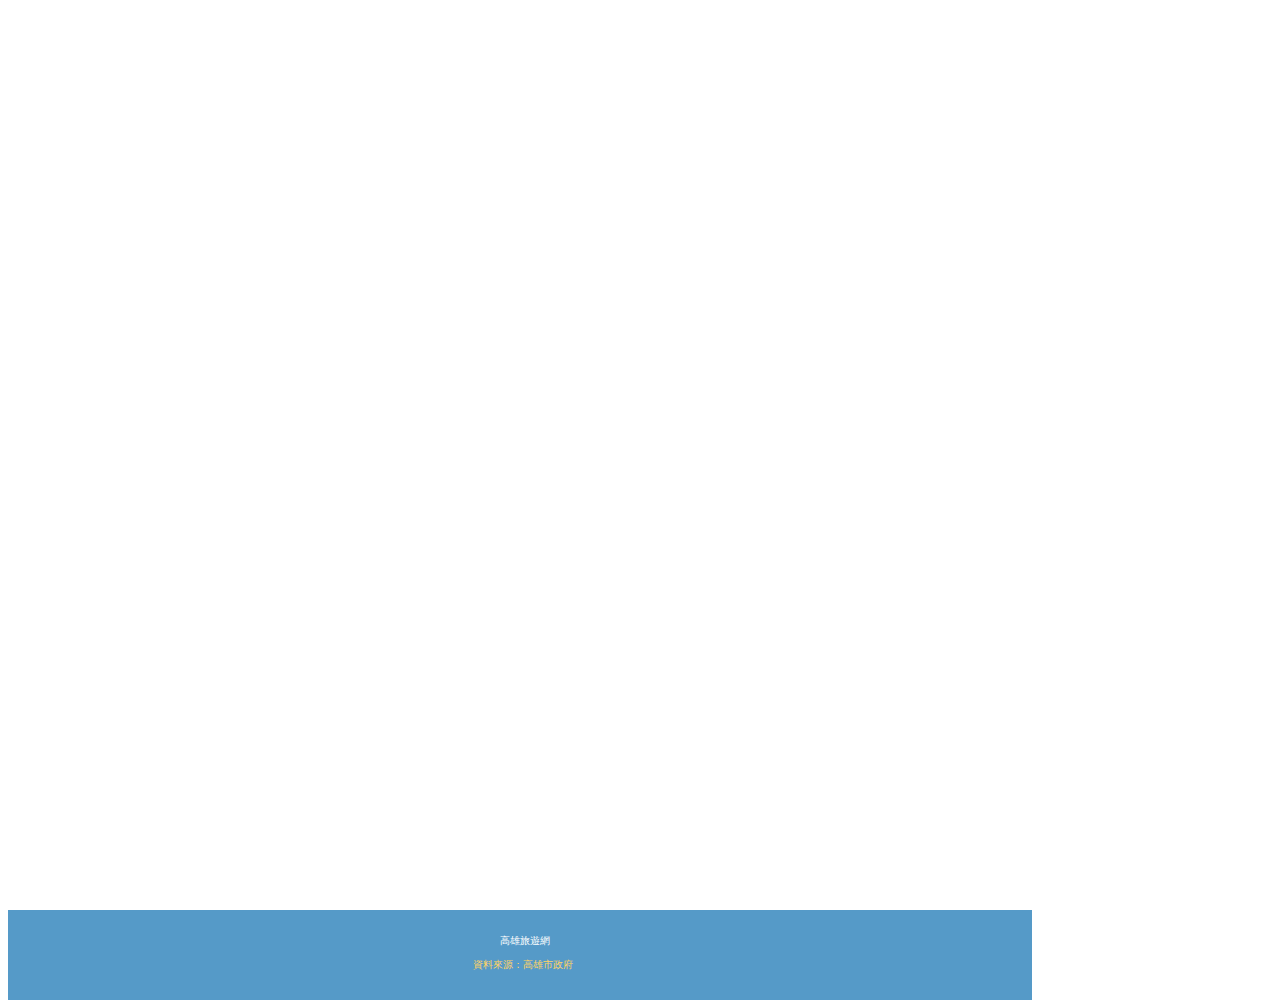
==== commit cc358dd3: "fix map-btn position" ====
--- a/JSfinalHomework/最終作業之高雄旅遊資訊/Kaohsiung travel information.html
+++ b/JSfinalHomework/最終作業之高雄旅遊資訊/Kaohsiung travel information.html
@@ -61,7 +61,6 @@
             color: white;
             position:relative;
 			    	z-index:5;
-
        }
 		   .hotarea{
             width:800px;
@@ -97,9 +96,7 @@
 
 		   #alltwo{
 		        width:1024px;
-            height:100%;
-      /*height:1600px;*/
-            overflow:auto;
+      height:1600px;
 				    border:;
             padding:1px white solid;
 		   }
@@ -128,20 +125,20 @@
 				    padding-left:35px;
 
 		   }
-      .items .inboxall{
+		   .boximg img{
+		        width:464px;
+            height:273px;
+		        z-index:0;
+		   }
+		   .items .inboxall{
 		        width:464px;
             height:273px;
 				    margin:18px 8px;
 			    	float:left;
 				    z-index:1;
 		   }
-       .boximg img{
-		        width:100%;
-            height:273px;
-		        z-index:0;
-		   }
 		   .items .inbox2{
-		        width:442px;
+		        width:442px;            
             height: 50%;
 			    	margin-top:-145px;
 				    font-size:17px;
@@ -159,9 +156,10 @@
             font-family: .SFNSDisplay;
 				    color:black;
 				    z-index:5;
-		   }
-
+
+		   }
 		   #allthree{
+		     /*   width:1024px;  */
             width:100%;
             height:66px;
             background-color:#559AC8;
@@ -220,7 +218,6 @@
 						<option value="前鎮區">--前鎮區--</option>
             <option value="鹽埕區">--鹽埕區--</option>
 				    </select>
-
             <a href='map.html'><input type='button' value='地圖瀏覽' id='mapbtn'></a>
 				</div>
 
